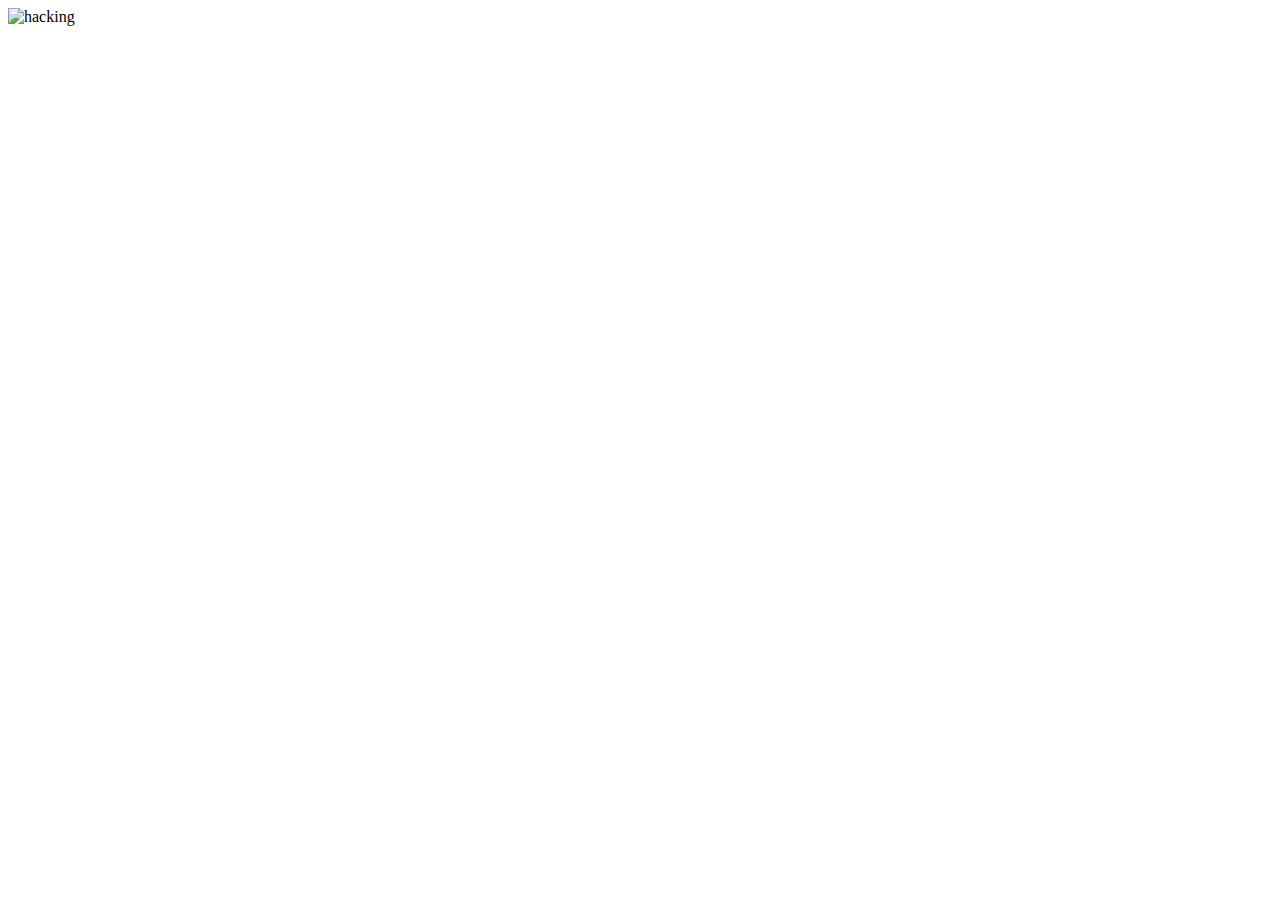
==== w03/d2/morning_exercise/index.html @ 7b35e340 "morning exercise" ====
<!DOCTYPE html>
<html lang="en" dir="ltr">
  <head>
    <meta charset="utf-8">
    <title></title>
    <link rel="stylesheet" href="main.css">
    <link rel="stylesheet" href="animate.min.css">
  </head>
  <body>
      <img class="animated hinge infinite" width="500px" src="https://i.kym-cdn.com/photos/images/original/001/233/039/e89.gif" alt="hacking">
    <script type="text/javascript" src="main.js">
    </script>
  </body>
</html>
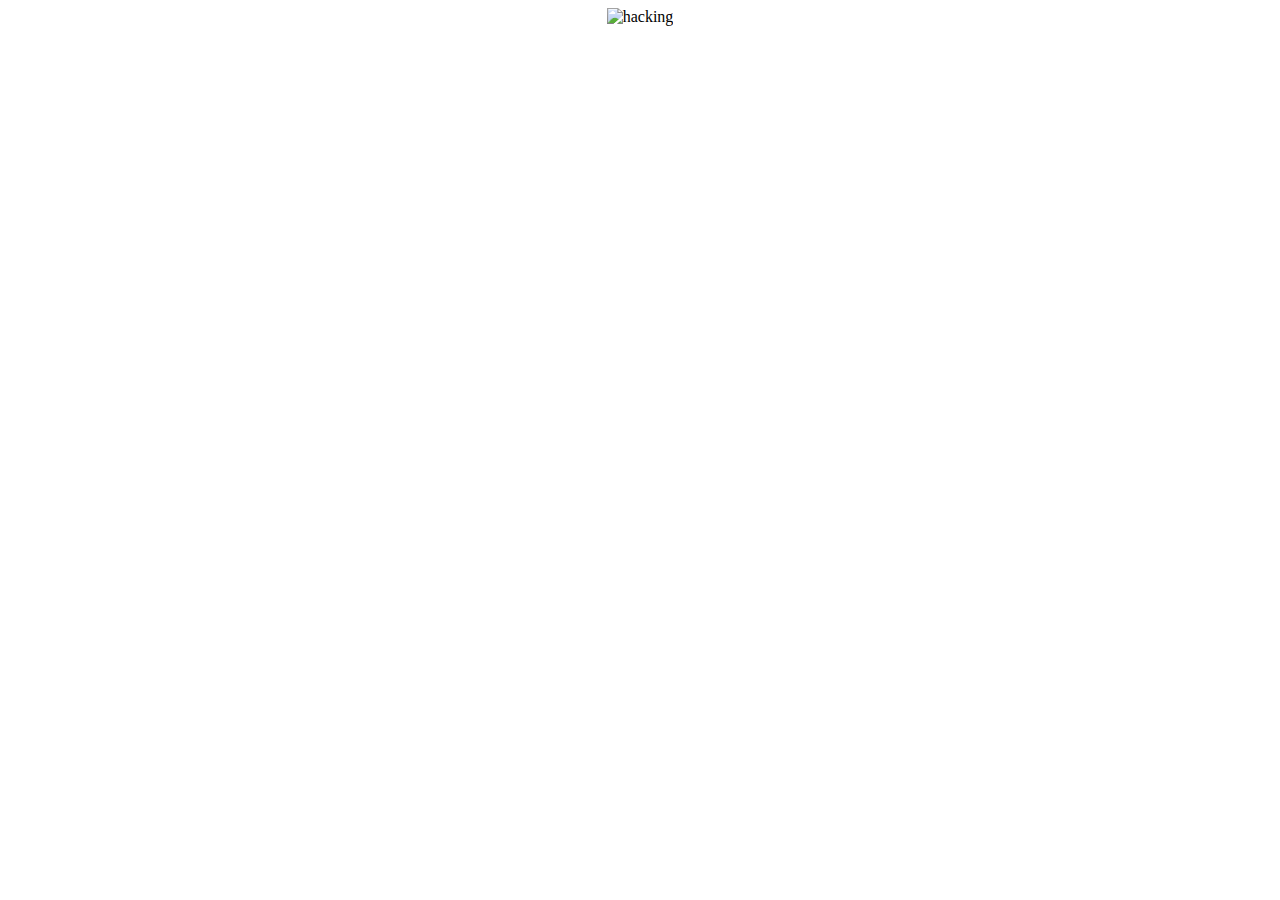
==== commit ee495b9e: "centered image" ====
--- a/w03/d2/morning_exercise/index.html
+++ b/w03/d2/morning_exercise/index.html
@@ -6,7 +6,7 @@
     <link rel="stylesheet" href="main.css">
     <link rel="stylesheet" href="animate.min.css">
   </head>
-  <body>
+  <body align="center">
       <img class="animated hinge infinite" width="500px" src="https://i.kym-cdn.com/photos/images/original/001/233/039/e89.gif" alt="hacking">
     <script type="text/javascript" src="main.js">
     </script>
